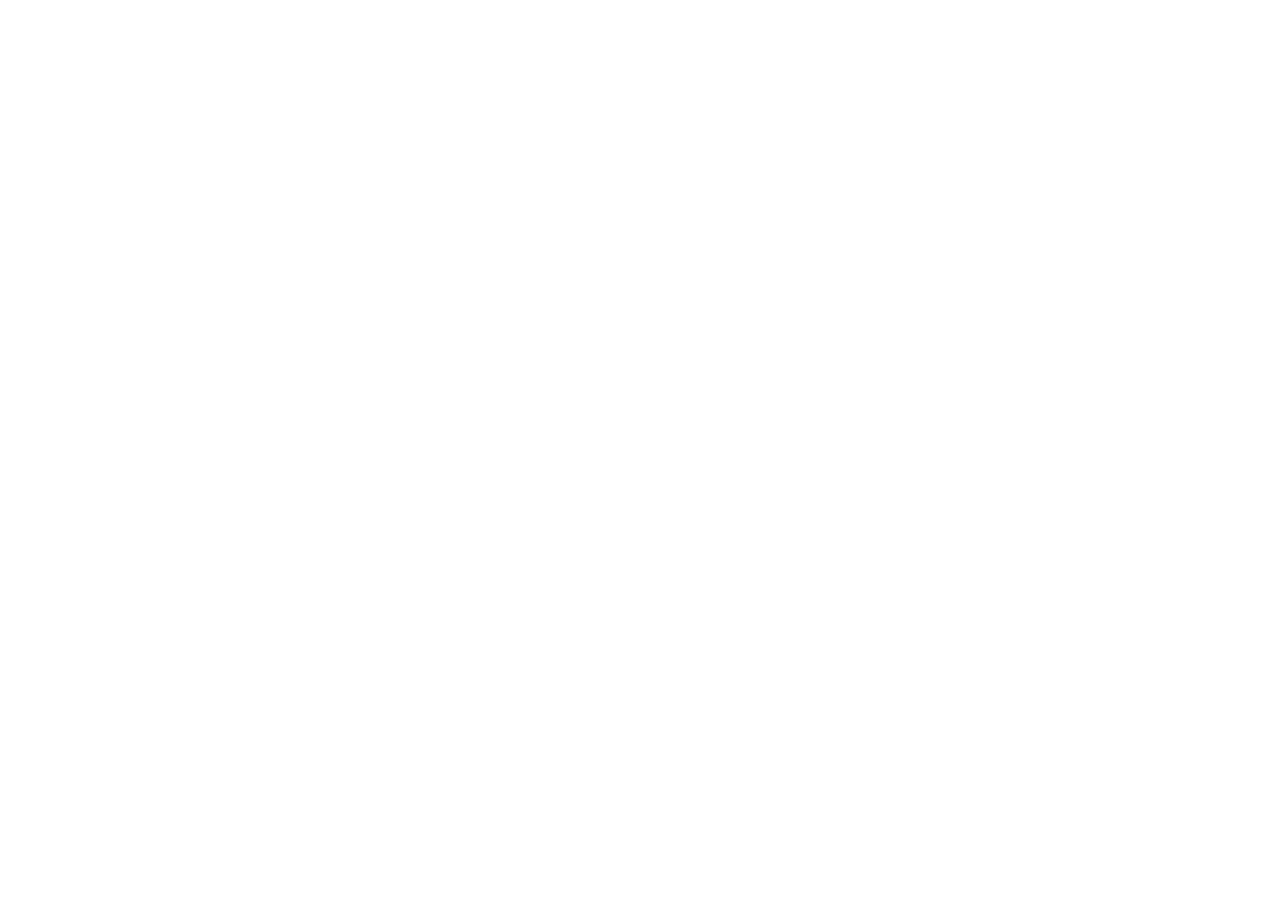
==== index.html @ 4e959d5d "add new file index.html" ====
<!DOCTYPE html>
<html lang="en">
<head>
    <meta charset="UTF-8">
    <meta name="viewport" content="width=device-width, initial-scale=1.0">
    <title>Document</title>
</head>
<body>
    
</body>
</html>
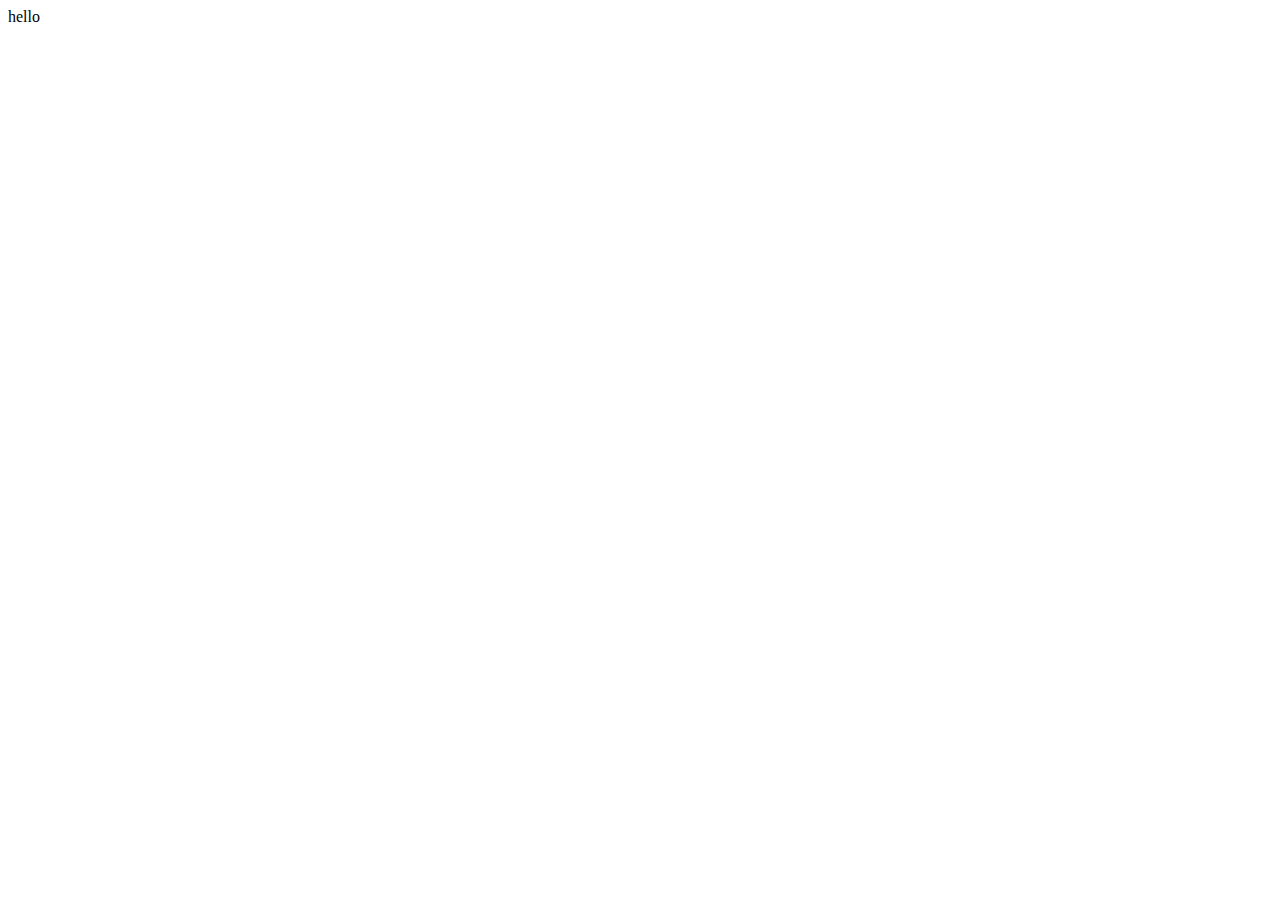
==== commit 9307d8f2: "feat : add style file and div in index.html" ====
--- a/index.html
+++ b/index.html
@@ -6,6 +6,6 @@
     <title>Document</title>
 </head>
 <body>
-    
+    <div>hello</div>
 </body>
 </html>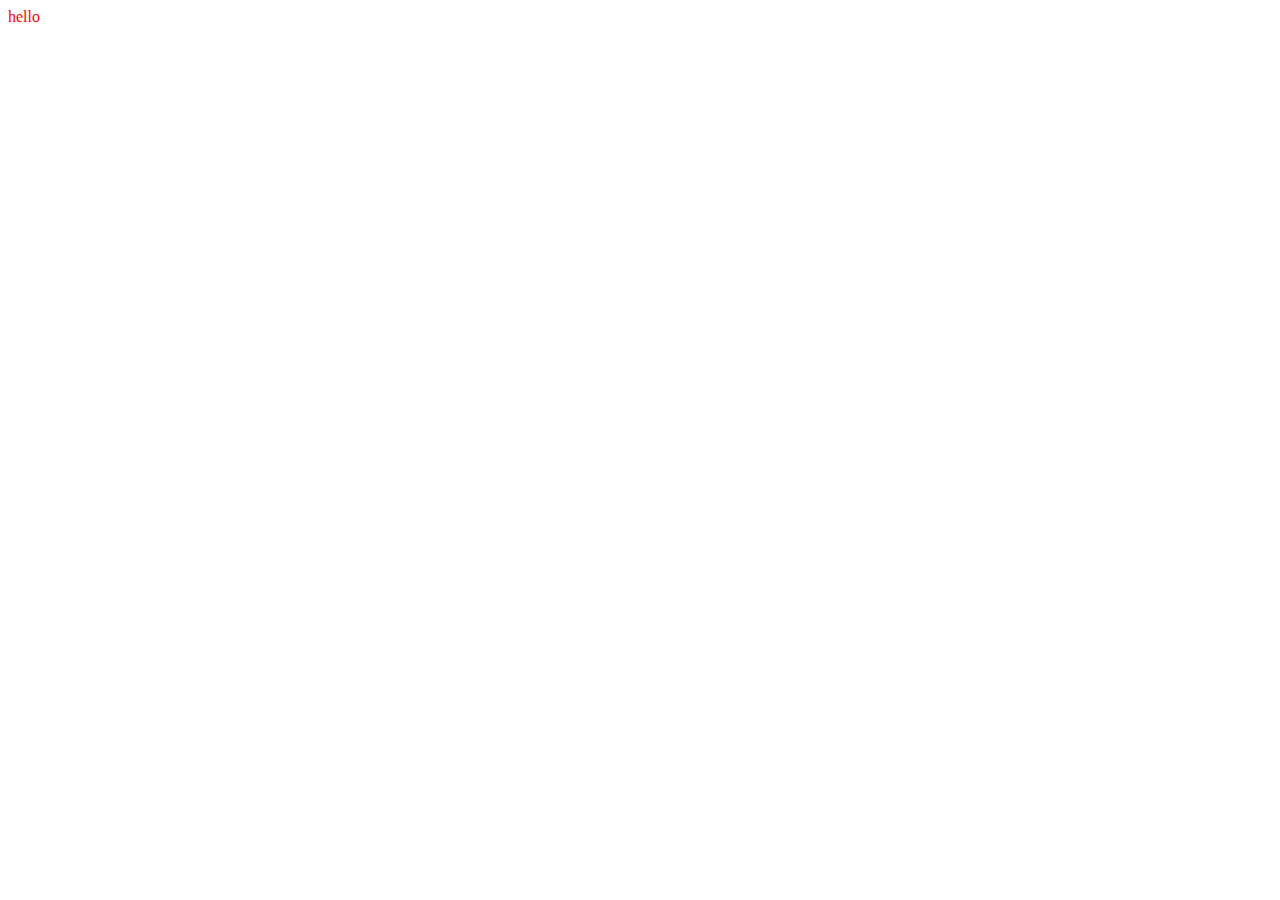
==== commit 1385226d: "lien entre le html et css, ajout de la couleur" ====
--- a/index.html
+++ b/index.html
@@ -4,6 +4,7 @@
     <meta charset="UTF-8">
     <meta name="viewport" content="width=device-width, initial-scale=1.0">
     <title>Document</title>
+    <link rel="stylesheet" href="style.css">
 </head>
 <body>
     <div>hello</div>
--- a/style.css
+++ b/style.css
@@ -0,0 +1,4 @@
+div{
+    font-style: bold;
+    color: red;
+}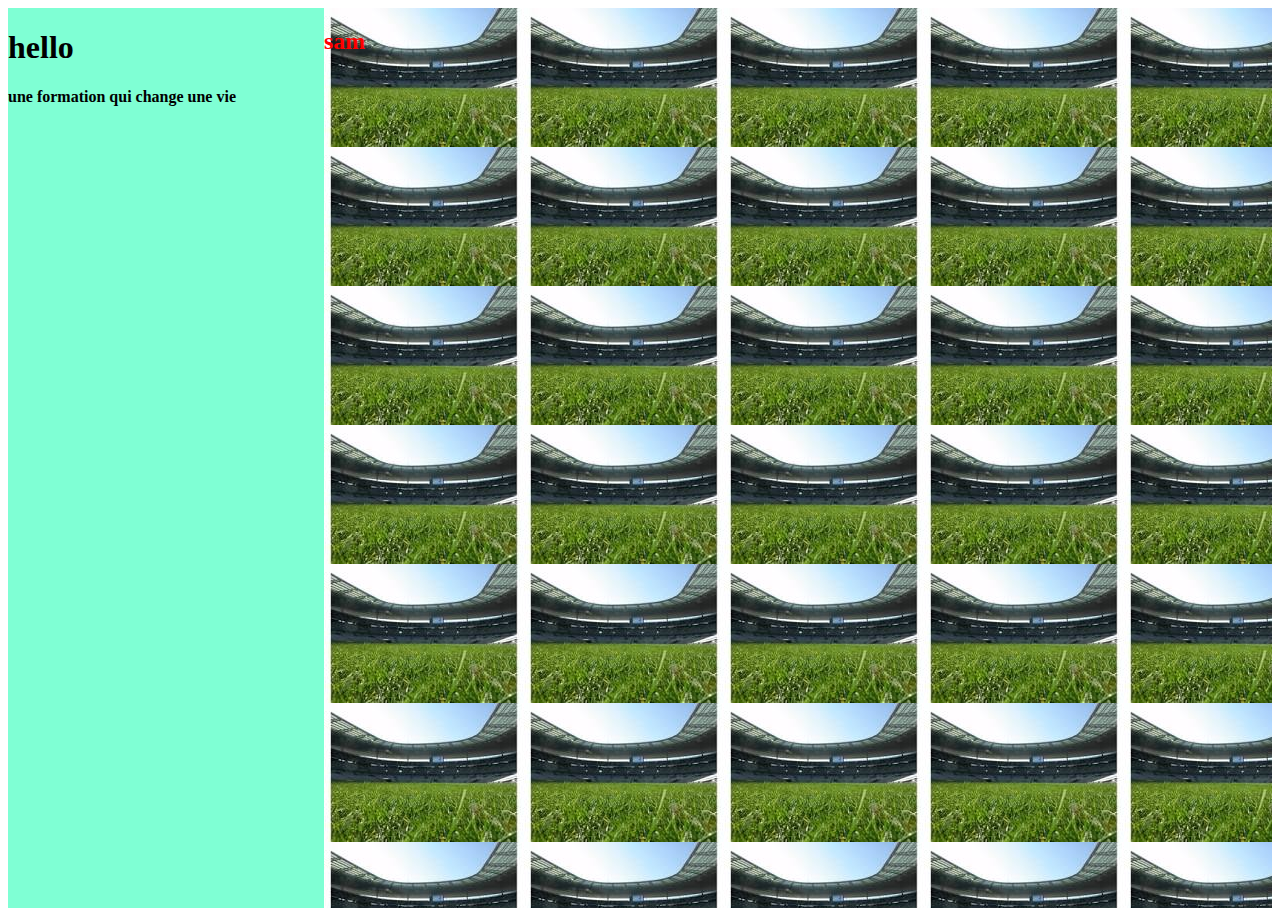
==== commit 947b73c1: "feat: ajout d'une image de fond" ====
--- a/index.html
+++ b/index.html
@@ -7,6 +7,16 @@
     <link rel="stylesheet" href="style.css">
 </head>
 <body>
-    <div>hello</div>
+    <section>
+    <div class="first">
+        <h1>hello</h1>
+        <p>une formation qui change une vie</p>
+
+    </div>
+    <div class="second">
+        <h2>sam</h2>
+    </div>
+</section>
+
 </body>
 </html>--- a/style.css
+++ b/style.css
@@ -1,4 +1,21 @@
 div{
-    font-style: bold;
+    font-weight: bold;
     color: red;
+}
+section{
+    display: grid;
+    grid-template-columns: repeat(4,1fr);
+    grid-template-rows: 1fr;
+}
+.first{
+    grid-column: 1/2;
+    height: 100vh;
+    color: black;
+    background-color: aquamarine;
+}
+.second{
+    grid-column: 2/5;
+    height: 100vh;
+    background-image: url('[data-uri]');
+    
 }